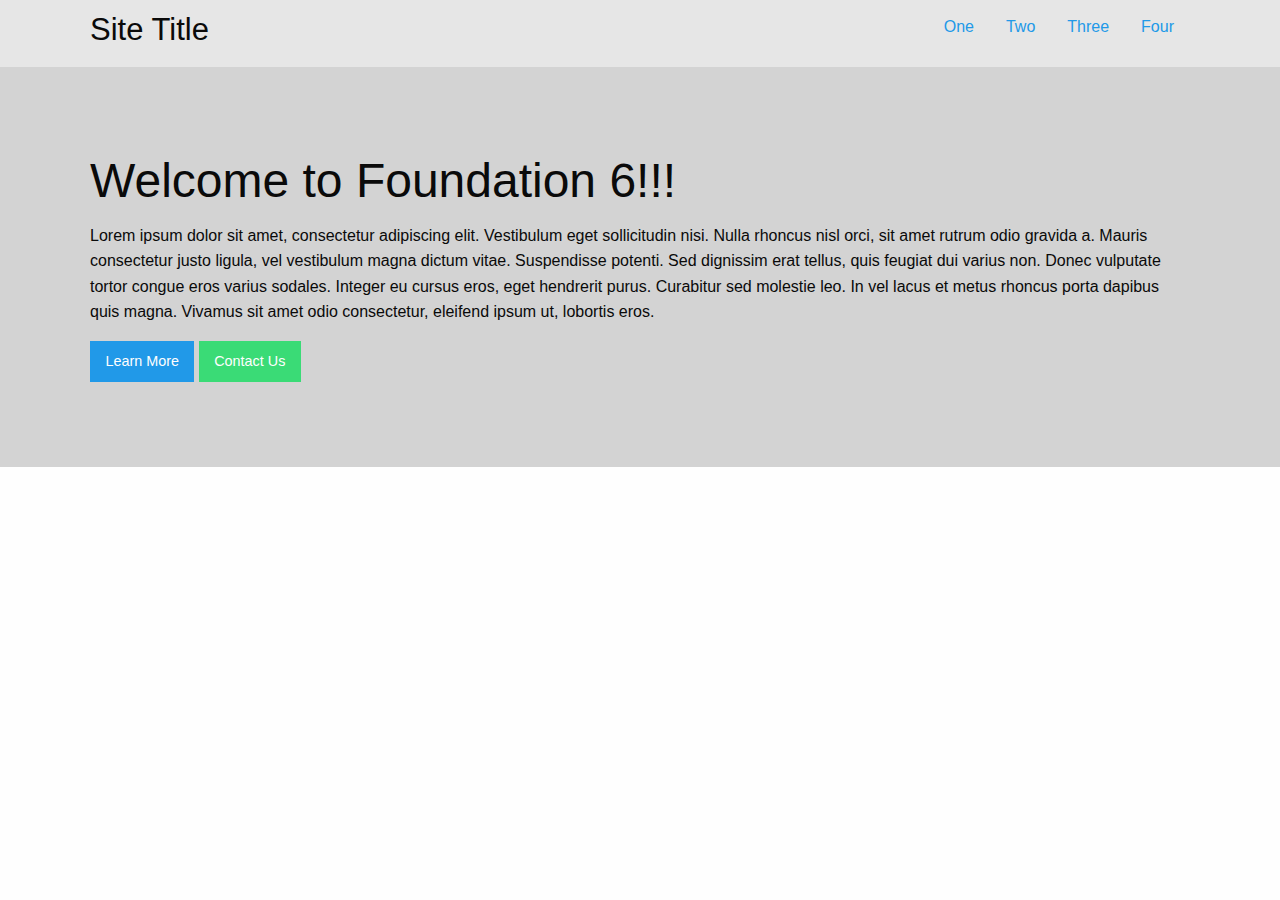
==== zurb-foundations/index.html @ 159728ed "Lessons #1 to #5" ====
<!doctype html>
<html class="no-js" lang="en" dir="ltr">

<head>
    <meta charset="utf-8">
    <meta http-equiv="x-ua-compatible" content="ie=edge">
    <meta name="viewport" content="width=device-width, initial-scale=1.0">
    <title>Foundation for Sites</title>
    <link rel="stylesheet" href="css/foundation.css">
    <link rel="stylesheet" href="css/app.css">
</head>

<body>
    <!-- DESKTOP NAVIGATION -->
    <nav class="top-bar">
        <div class="wrapper">
            <div class="top-bar-left">
                <h3>Site Title</h3>
            </div>
            <div class="top-bar-right">
                <ul class="menu">
                    <li><a href="#">One</a></li>
                    <li><a href="#">Two</a></li>
                    <li><a href="#">Three</a></li>
                    <li><a href="#">Four</a></li>
                </ul>
            </div>
        </div>
    </nav>

    <!-- HERO SECTION -->
    <section class="hero">
        <div class="wrapper">
            <h1>Welcome to Foundation 6!!!</h1>
            <p>Lorem ipsum dolor sit amet, consectetur adipiscing elit. Vestibulum eget sollicitudin nisi. Nulla rhoncus nisl orci, sit amet rutrum odio gravida a. Mauris consectetur justo ligula, vel vestibulum magna dictum vitae. Suspendisse potenti. Sed dignissim erat tellus, quis feugiat dui varius non. Donec vulputate tortor congue eros varius sodales. Integer eu cursus eros, eget hendrerit purus. Curabitur sed molestie leo. In vel lacus et metus rhoncus porta dapibus quis magna. Vivamus sit amet odio consectetur, eleifend ipsum ut, lobortis eros.</p>
            <a href="#" class="button">Learn More</a>
            <a href="#" class="button success">Contact Us</a>
        </div>
    </section>

    <!-- MAIN SECTION -->
    <section class="main">
        <div class="wrapper"></div>
    </section>

    <!-- FOOTER -->
    <footer>
        <div class="wrapper"></div>
    </footer>

    <script src="js/vendor/jquery.js"></script>
    <script src="js/vendor/what-input.js"></script>
    <script src="js/vendor/foundation.js"></script>
    <script src="js/app.js"></script>
</body>

</html>
---- zurb-foundations/css/app.css ----
/* ***************************************************************
 GENERAL
*************************************************************** */

.wrapper {
    width: 90%;
    max-width: 1100px;
    margin: 0 auto;
}


/* ***************************************************************
 NAV
*************************************************************** */


/* ***************************************************************
 HERO
*************************************************************** */

.hero {
    background-color: lightgray;
    padding: 80px 0px;
    height: 400px;
}


/* ***************************************************************
 MAIN SECTION
*************************************************************** */
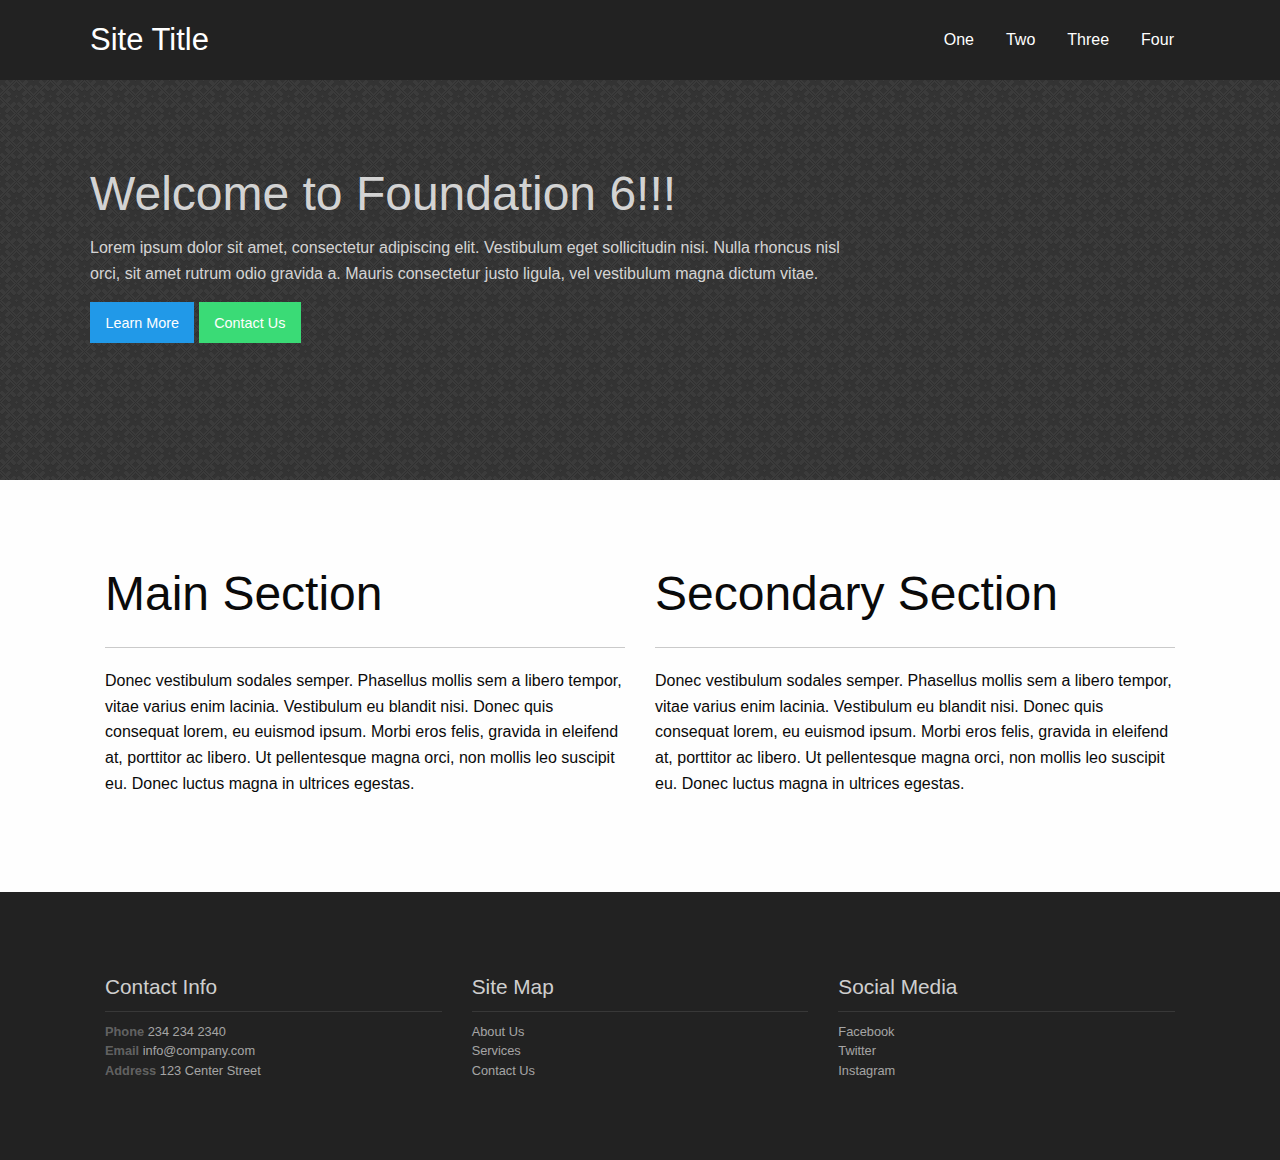
==== commit 93489814: "Lessons #6 to #12" ====
--- a/zurb-foundations/index.html
+++ b/zurb-foundations/index.html
@@ -11,42 +11,110 @@
 </head>
 
 <body>
-    <!-- DESKTOP NAVIGATION -->
-    <nav class="top-bar">
-        <div class="wrapper">
-            <div class="top-bar-left">
-                <h3>Site Title</h3>
-            </div>
-            <div class="top-bar-right">
-                <ul class="menu">
+
+    <!-- --------------------------------------------------------
+   These two wrappers need to wrap the whole side
+   --------------------------------------------------------- -->
+    <div class="off-canvas-wrapper">
+        <div class="off-canvas-wrapper-inner" data-off-canvas-wrapper>
+
+            <!-- --------------------------------------------------------
+               The menu is off the side and will slide in
+               --------------------------------------------------------- -->
+            <div class="off-canvas position-left" id="mobile-menu" data-off-canvas>
+                <!-- MOBILE NAVIGATION -->
+                <ul>
                     <li><a href="#">One</a></li>
                     <li><a href="#">Two</a></li>
                     <li><a href="#">Three</a></li>
                     <li><a href="#">Four</a></li>
                 </ul>
             </div>
+
+            <!-- --------------------------------------------------------
+            The whole site will be pushed to the side
+            --------------------------------------------------------- -->
+            <div class="off-canvas-content" data-off-canvas-content>
+
+                <div class="title-bar show-for-small-only">
+                    <div class="title-bar-left">
+                        <button class="menu-icon" type="button" data-open="mobile-menu"></button>
+                        <span class="title-bar-title">MENU</span>
+                    </div>
+                </div>
+
+                <!-- DESKTOP NAVIGATION -->
+                <nav class="top-bar nav-desktop">
+                    <div class="wrapper">
+                        <div class="top-bar-left">
+                            <h3 class="site-logo">Site Title</h3>
+                        </div>
+                        <div class="top-bar-right">
+                            <ul class="menu menu-desktop">
+                                <li><a href="#">One</a></li>
+                                <li><a href="#">Two</a></li>
+                                <li><a href="#">Three</a></li>
+                                <li><a href="#">Four</a></li>
+                            </ul>
+                        </div>
+                    </div>
+                </nav>
+
+                <!-- HERO SECTION -->
+                <section class="hero">
+                    <div class="wrapper">
+                        <h1>Welcome to Foundation 6!!!</h1>
+                        <p>Lorem ipsum dolor sit amet, consectetur adipiscing elit. Vestibulum eget sollicitudin nisi. Nulla rhoncus nisl orci, sit amet rutrum odio gravida a. Mauris consectetur justo ligula, vel vestibulum magna dictum vitae.</p>
+                        <a href="#" class="button">Learn More</a>
+                        <a href="#" class="button success">Contact Us</a>
+                    </div>
+                </section>
+
+                <!-- MAIN SECTION -->
+                <section class="main">
+                    <div class="row wrapper small-up-1 medium-up-2">
+                        <div class="column">
+                            <h1>Main Section</h1>
+                            <hr>
+                            <p>Donec vestibulum sodales semper. Phasellus mollis sem a libero tempor, vitae varius enim lacinia. Vestibulum eu blandit nisi. Donec quis consequat lorem, eu euismod ipsum. Morbi eros felis, gravida in eleifend at, porttitor ac libero. Ut pellentesque magna orci, non mollis leo suscipit eu. Donec luctus magna in ultrices egestas.</p>
+                        </div>
+                        <div class="column">
+                            <h1>Secondary Section</h1>
+                            <hr>
+                            <p>Donec vestibulum sodales semper. Phasellus mollis sem a libero tempor, vitae varius enim lacinia. Vestibulum eu blandit nisi. Donec quis consequat lorem, eu euismod ipsum. Morbi eros felis, gravida in eleifend at, porttitor ac libero. Ut pellentesque magna orci, non mollis leo suscipit eu. Donec luctus magna in ultrices egestas.</p>
+                        </div>
+                    </div>
+                </section>
+
+                <!-- FOOTER -->
+                <footer>
+                    <div class="wrapper row small-up-1 medium-up-3">
+                        <div class="column">
+                            <h4>Contact Info</h4>
+                            <hr>
+                            <a href="#"><span>Phone</span> 234 234 2340</a>
+                            <a href="#"><span>Email</span> info@company.com</a>
+                            <a href="#"><span>Address</span> 123 Center Street</a>
+                        </div>
+                        <div class="column">
+                            <h4>Site Map</h4>
+                            <hr>
+                            <a href="#">About Us</a>
+                            <a href="#">Services</a>
+                            <a href="#">Contact Us</a>
+                        </div>
+                        <div class="column">
+                            <h4>Social Media</h4>
+                            <hr>
+                            <a href="#">Facebook</a>
+                            <a href="#">Twitter</a>
+                            <a href="#">Instagram</a>
+                        </div>
+                    </div>
+                </footer>
+            </div>
         </div>
-    </nav>
-
-    <!-- HERO SECTION -->
-    <section class="hero">
-        <div class="wrapper">
-            <h1>Welcome to Foundation 6!!!</h1>
-            <p>Lorem ipsum dolor sit amet, consectetur adipiscing elit. Vestibulum eget sollicitudin nisi. Nulla rhoncus nisl orci, sit amet rutrum odio gravida a. Mauris consectetur justo ligula, vel vestibulum magna dictum vitae. Suspendisse potenti. Sed dignissim erat tellus, quis feugiat dui varius non. Donec vulputate tortor congue eros varius sodales. Integer eu cursus eros, eget hendrerit purus. Curabitur sed molestie leo. In vel lacus et metus rhoncus porta dapibus quis magna. Vivamus sit amet odio consectetur, eleifend ipsum ut, lobortis eros.</p>
-            <a href="#" class="button">Learn More</a>
-            <a href="#" class="button success">Contact Us</a>
-        </div>
-    </section>
-
-    <!-- MAIN SECTION -->
-    <section class="main">
-        <div class="wrapper"></div>
-    </section>
-
-    <!-- FOOTER -->
-    <footer>
-        <div class="wrapper"></div>
-    </footer>
+    </div>
 
     <script src="js/vendor/jquery.js"></script>
     <script src="js/vendor/what-input.js"></script>
@@ -54,4 +122,4 @@
     <script src="js/app.js"></script>
 </body>
 
-</html>+</html>
--- a/zurb-foundations/css/app.css
+++ b/zurb-foundations/css/app.css
@@ -1,6 +1,10 @@
 /* ***************************************************************
  GENERAL
 *************************************************************** */
+
+* {
+    outline: none;
+}
 
 .wrapper {
     width: 90%;
@@ -8,10 +12,76 @@
     margin: 0 auto;
 }
 
+.off-canvas-wrapper {
+    background-color: #222;
+}
+
 
 /* ***************************************************************
- NAV
+ NAV-MOBILE
 *************************************************************** */
+
+.title-bar {
+    background-color: #222;
+    height: 60px;
+    padding-top: 17px;
+}
+
+#mobile-menu {
+    background-color: #222;
+    padding: 10px;
+}
+
+#mobile-menu li {
+    list-style: none;
+}
+
+#mobile-menu a {
+    color: rgba(255, 255, 255, 0.6);
+    font-weight: bold;
+    line-height: 2;
+}
+
+#mobile-menu a:hover {
+    color: rgba(255, 255, 255, 0.8);
+}
+
+.js-off-canvas-exit {
+    background-color: rgba(0, 0, 0, 0.5);
+}
+
+
+/* ***************************************************************
+ NAV-DESKTOP
+*************************************************************** */
+
+.nav-desktop {
+    background-color: #222;
+    height: 80px;
+    padding: 0;
+}
+
+.site-logo {
+    color: #fff;
+    line-height: 80px;
+}
+
+.nav-desktop .menu-desktop {
+    line-height: 80px;
+    background-color: transparent;
+}
+
+.nav-desktop .menu-desktop > li > a {
+    display: inline-block;
+    line-height: 80px;
+    padding-top: 0;
+    padding-bottom: 0;
+    color: white;
+}
+
+.nav-desktop .menu-desktop > li > a:hover {
+    background-color: rgba(255, 255, 255, 0.1);
+}
 
 
 /* ***************************************************************
@@ -22,9 +92,73 @@
     background-color: lightgray;
     padding: 80px 0px;
     height: 400px;
+    background-image: url("../images/dark_embroidery.png");
+}
+
+.hero h1,
+.hero p {
+    color: rgba(255, 255, 255, 0.8);
+    max-width: 70%;
 }
 
 
 /* ***************************************************************
  MAIN SECTION
-*************************************************************** */+*************************************************************** */
+
+.main {
+    padding: 80px 0px;
+}
+
+
+/* ***************************************************************
+ FOOTER
+*************************************************************** */
+
+footer {
+    padding: 80px 0px;
+    background-color: #222;
+}
+
+footer h4 {
+    color: rgba(255, 255, 255, 0.8);
+    font-size: 1.3em;
+}
+
+footer hr {
+    border-color: rgba(255, 255, 255, 0.1);
+    margin: 10px 0;
+}
+
+footer a {
+    display: block;
+    color: rgba(255, 255, 255, 0.6);
+    font-size: 0.8em;
+}
+
+footer a:hover {
+    color: rgba(255, 255, 255, 0.8);
+}
+
+footer a span {
+    font-weight: bold;
+    color: rgba(255, 255, 255, 0.3);
+}
+
+
+/* ***************************************************************
+ MEDIA QUERY
+*************************************************************** */
+
+@media (max-width: 639px) {
+    .nav-desktop {
+        display: none;
+    }
+}
+
+@media (max-width: 875px) {
+    .hero h1,
+    .hero p {
+        max-width: 100%;
+    }
+}
